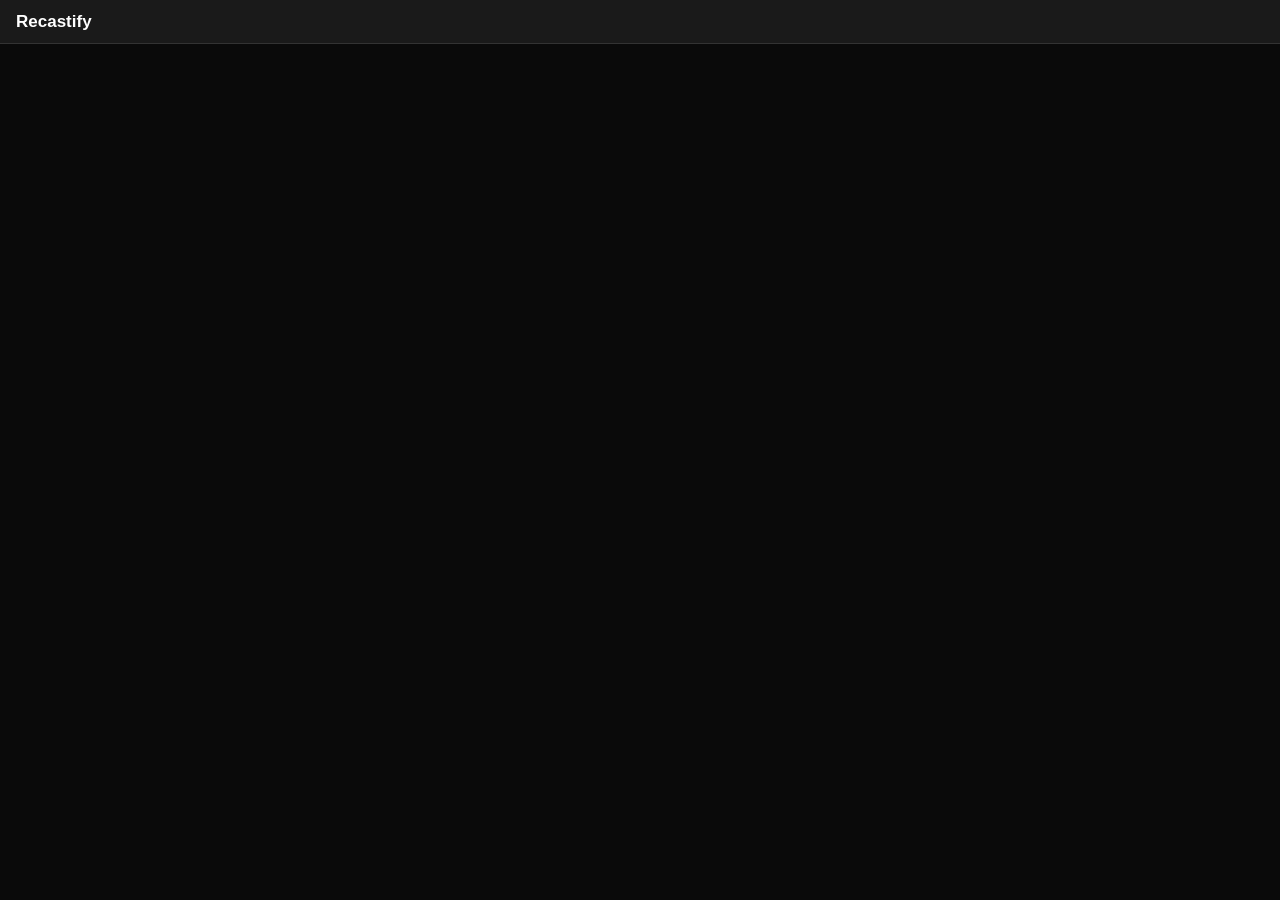
==== src/controller/wwwroot/index.html @ 9b576a6c "content init" ====
<!DOCTYPE html>
<html lang="en">
<head>
    <meta charset="UTF-8">
    <meta name="viewport" content="width=device-width, initial-scale=1, maximum-scale=1, user-scalable=no, viewport-fit=cover">
    <meta name="apple-mobile-web-app-capable" content="yes">
    <meta name="apple-mobile-web-app-status-bar-style" content="black-translucent">
    <title>Recastify</title>
    <link rel="stylesheet" href="style.css">
</head>
<body>
    <header class="header">
        <h1>Recastify</h1>
    </header>

    <main id="bridge-list" class="bridge-list">
        <!-- Populated by app.js -->
    </main>

    <audio id="player" preload="none"></audio>

    <div id="now-playing-bar" class="now-playing-bar hidden">
        <div class="now-playing-info">
            <span id="np-status" class="np-status"></span>
            <span id="np-name" class="np-name"></span>
        </div>
        <button id="np-stop" class="np-stop" type="button">Stop</button>
    </div>

    <script src="app.js"></script>
</body>
</html>
---- src/controller/wwwroot/style.css ----
* {
    box-sizing: border-box;
    margin: 0;
    padding: 0;
}

body {
    background: #0a0a0a;
    color: #ffffff;
    font-family: -apple-system, BlinkMacSystemFont, sans-serif;
    -webkit-text-size-adjust: 100%;
    min-height: 100vh;
    padding-bottom: 0;
}

.header {
    display: flex;
    align-items: center;
    height: 44px;
    padding: 0 16px;
    background: #1a1a1a;
    border-bottom: 1px solid #333;
}

.header h1 {
    font-size: 17px;
    font-weight: 600;
}

/* Bridge list */
.bridge-list {
    padding: 12px 16px;
    padding-bottom: 80px;
}

.bridge-card {
    background: #1a1a1a;
    border-radius: 12px;
    padding: 16px;
    margin-bottom: 12px;
    display: flex;
    flex-direction: column;
    min-height: 44px;
    -webkit-tap-highlight-color: transparent;
}

.bridge-card > * + * {
    margin-top: 8px;
}

.bridge-card-header {
    display: flex;
    align-items: center;
}

.bridge-status-dot {
    width: 10px;
    height: 10px;
    border-radius: 50%;
    flex-shrink: 0;
    margin-right: 10px;
}

.bridge-status-dot.playing {
    background: #34c759;
    box-shadow: 0 0 6px #34c759;
}

.bridge-status-dot.paused {
    background: #ffcc00;
}

.bridge-status-dot.offline {
    background: #555555;
}

.bridge-name {
    font-size: 17px;
    font-weight: 600;
    flex: 1;
    margin-right: 10px;
}

.bridge-state-label {
    font-size: 12px;
    font-weight: 600;
    text-transform: uppercase;
    letter-spacing: 0.5px;
    padding: 2px 8px;
    border-radius: 4px;
}

.bridge-state-label.playing {
    color: #34c759;
    background: rgba(52, 199, 89, 0.15);
}

.bridge-state-label.paused {
    color: #ffcc00;
    background: rgba(255, 204, 0, 0.15);
}

.bridge-state-label.offline {
    color: #555555;
    background: rgba(85, 85, 85, 0.15);
}

.bridge-subtitle {
    font-size: 14px;
    color: #a0a0a0;
}

.bridge-actions {
    display: flex;
    margin-top: 4px;
}

.bridge-actions > * + * {
    margin-left: 8px;
}

.btn {
    display: inline-flex;
    align-items: center;
    justify-content: center;
    min-height: 44px;
    min-width: 44px;
    padding: 10px 20px;
    border: none;
    border-radius: 10px;
    font-size: 15px;
    font-weight: 600;
    font-family: inherit;
    cursor: pointer;
    -webkit-tap-highlight-color: transparent;
}

.btn-listen {
    background: #34c759;
    color: #000;
    flex: 1;
}

.btn-listen:active {
    opacity: 0.7;
}

.btn-listen.paused-btn {
    background: #ffcc00;
    color: #000;
}

.btn-listen.offline-btn {
    background: #555555;
    color: #ffffff;
}

/* Now playing bar */
.now-playing-bar {
    position: fixed;
    bottom: 0;
    left: 0;
    right: 0;
    height: 60px;
    background: #1a1a1a;
    border-top: 1px solid #333;
    display: flex;
    align-items: center;
    padding: 0 16px;
    z-index: 10;
}

.now-playing-bar.hidden {
    display: none;
}

.now-playing-info {
    flex: 1;
    display: flex;
    flex-direction: column;
    margin-right: 12px;
}

.now-playing-info > * + * {
    margin-top: 2px;
}

.np-status {
    font-size: 12px;
    color: #a0a0a0;
}

.np-name {
    font-size: 15px;
    font-weight: 600;
}

.np-stop {
    min-height: 44px;
    min-width: 44px;
    padding: 8px 16px;
    background: transparent;
    border: 1px solid #555555;
    border-radius: 8px;
    color: #ffffff;
    font-size: 14px;
    font-weight: 600;
    font-family: inherit;
    cursor: pointer;
    -webkit-tap-highlight-color: transparent;
}

/* Waiting animation */
@-webkit-keyframes pulse {
    0%, 100% { opacity: 0.4; }
    50% { opacity: 1; }
}

@keyframes pulse {
    0%, 100% { opacity: 0.4; }
    50% { opacity: 1; }
}

.waiting-dots {
    display: inline-block;
}

.waiting-dots span {
    -webkit-animation: pulse 1.4s infinite;
            animation: pulse 1.4s infinite;
    font-size: 18px;
}

.waiting-dots span:nth-child(2) {
    -webkit-animation-delay: 0.2s;
            animation-delay: 0.2s;
}

.waiting-dots span:nth-child(3) {
    -webkit-animation-delay: 0.4s;
            animation-delay: 0.4s;
}

.btn-retry {
    display: inline-flex;
    align-items: center;
    justify-content: center;
    min-height: 44px;
    padding: 8px 24px;
    background: #34c759;
    color: #000;
    border: none;
    border-radius: 8px;
    font-size: 15px;
    font-weight: 600;
    font-family: inherit;
    cursor: pointer;
    -webkit-tap-highlight-color: transparent;
}

.btn-retry:active {
    opacity: 0.7;
}
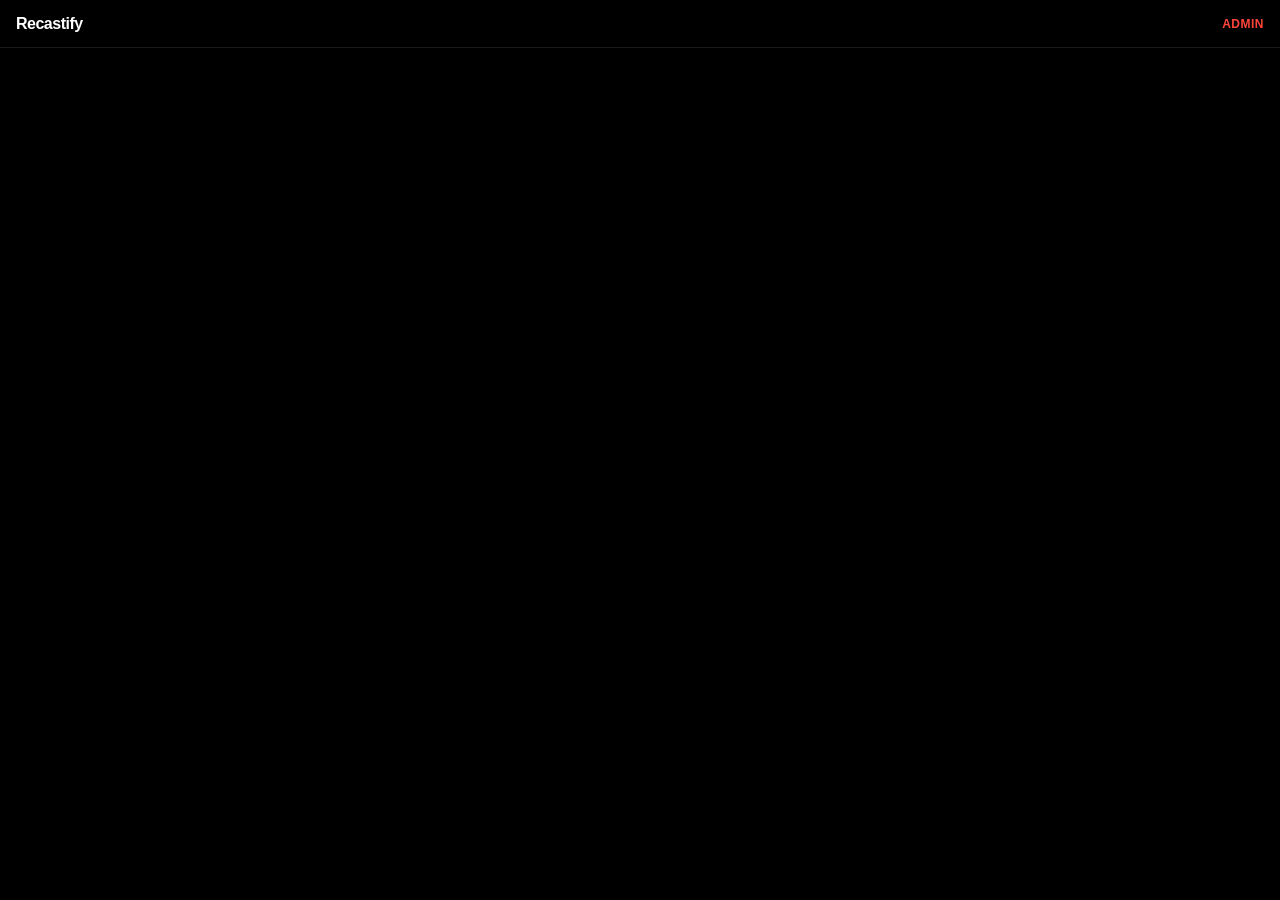
==== commit 269f98e8: "ui redesign" ====
--- a/src/controller/wwwroot/index.html
+++ b/src/controller/wwwroot/index.html
@@ -9,8 +9,10 @@
     <link rel="stylesheet" href="style.css">
 </head>
 <body>
+    <video id="no-sleep-video" playsinline webkit-playsinline loop muted style="position:absolute;top:0;left:0;width:1px;height:1px;opacity:0.01;pointer-events:none;z-index:-9999;"></video>
     <header class="header">
         <h1>Recastify</h1>
+        <a href="admin.html">Admin</a>
     </header>
 
     <main id="bridge-list" class="bridge-list">
--- a/src/controller/wwwroot/style.css
+++ b/src/controller/wwwroot/style.css
@@ -1,3 +1,6 @@
+/* Recastify — Swiss Minimalist Stylesheet */
+/* Optimized for legacy iOS (iPhone 4/4S) Safari PWA & modern browsers */
+
 * {
     box-sizing: border-box;
     margin: 0;
@@ -5,39 +8,54 @@
 }
 
 body {
-    background: #0a0a0a;
+    background: #000000;
     color: #ffffff;
-    font-family: -apple-system, BlinkMacSystemFont, sans-serif;
+    font-family: -apple-system, BlinkMacSystemFont, "Helvetica Neue", Arial, sans-serif;
     -webkit-text-size-adjust: 100%;
     min-height: 100vh;
     padding-bottom: 0;
 }
 
+/* Header */
 .header {
     display: flex;
     align-items: center;
-    height: 44px;
+    justify-content: space-between;
+    height: 48px;
     padding: 0 16px;
-    background: #1a1a1a;
-    border-bottom: 1px solid #333;
+    background: #000000;
+    border-bottom: 1px solid #1a1a1a;
 }
 
 .header h1 {
-    font-size: 17px;
-    font-weight: 600;
-}
-
-/* Bridge list */
+    font-size: 16px;
+    font-weight: 800;
+    letter-spacing: -0.5px;
+}
+
+.header a {
+    color: #ff453a;
+    text-decoration: none;
+    font-size: 12px;
+    font-weight: 700;
+    text-transform: uppercase;
+    letter-spacing: 0.5px;
+}
+
+/* Bridge list grid layout */
 .bridge-list {
-    padding: 12px 16px;
-    padding-bottom: 80px;
+    padding: 16px;
+    padding-bottom: 90px;
+    max-width: 600px;
+    margin: 0 auto;
 }
 
 .bridge-card {
-    background: #1a1a1a;
-    border-radius: 12px;
+    background: #000000;
+    border: 1px solid #222222;
+    border-radius: 0px;
     padding: 16px;
-    margin-bottom: 12px;
+    margin-bottom: 16px;
     display: flex;
     flex-direction: column;
     min-height: 44px;
@@ -45,7 +63,7 @@
 }
 
 .bridge-card > * + * {
-    margin-top: 8px;
+    margin-top: 10px;
 }
 
 .bridge-card-header {
@@ -54,16 +72,15 @@
 }
 
 .bridge-status-dot {
-    width: 10px;
-    height: 10px;
-    border-radius: 50%;
+    width: 8px;
+    height: 8px;
+    border-radius: 0px; /* Sharp Swiss geometric elements */
     flex-shrink: 0;
     margin-right: 10px;
 }
 
 .bridge-status-dot.playing {
-    background: #34c759;
-    box-shadow: 0 0 6px #34c759;
+    background: #ff453a;
 }
 
 .bridge-status-dot.paused {
@@ -71,99 +88,111 @@
 }
 
 .bridge-status-dot.offline {
-    background: #555555;
+    background: #444444;
 }
 
 .bridge-name {
-    font-size: 17px;
-    font-weight: 600;
+    font-size: 16px;
+    font-weight: 700;
     flex: 1;
     margin-right: 10px;
 }
 
 .bridge-state-label {
-    font-size: 12px;
-    font-weight: 600;
-    text-transform: uppercase;
-    letter-spacing: 0.5px;
-    padding: 2px 8px;
-    border-radius: 4px;
+    font-size: 10px;
+    font-weight: 700;
+    text-transform: uppercase;
+    letter-spacing: 1px;
+    padding: 2px 6px;
+    border: 1px solid currentColor;
+    border-radius: 0px;
 }
 
 .bridge-state-label.playing {
-    color: #34c759;
-    background: rgba(52, 199, 89, 0.15);
+    color: #ff453a;
 }
 
 .bridge-state-label.paused {
     color: #ffcc00;
-    background: rgba(255, 204, 0, 0.15);
 }
 
 .bridge-state-label.offline {
-    color: #555555;
-    background: rgba(85, 85, 85, 0.15);
+    color: #666666;
 }
 
 .bridge-subtitle {
-    font-size: 14px;
-    color: #a0a0a0;
+    font-size: 13px;
+    color: #888888;
+    line-height: 1.4;
 }
 
 .bridge-actions {
     display: flex;
-    margin-top: 4px;
-}
-
-.bridge-actions > * + * {
-    margin-left: 8px;
-}
-
+    margin-top: 8px;
+    gap: 8px;
+}
+
+/* Swiss Buttons */
 .btn {
     display: inline-flex;
     align-items: center;
     justify-content: center;
     min-height: 44px;
-    min-width: 44px;
-    padding: 10px 20px;
-    border: none;
-    border-radius: 10px;
-    font-size: 15px;
-    font-weight: 600;
+    padding: 10px 16px;
+    border: 1px solid #222222;
+    border-radius: 0px;
+    font-size: 13px;
+    font-weight: 700;
+    text-transform: uppercase;
+    letter-spacing: 1px;
     font-family: inherit;
     cursor: pointer;
+    background: #000000;
+    color: #ffffff;
     -webkit-tap-highlight-color: transparent;
 }
 
+.btn:active {
+    background: #111111;
+}
+
 .btn-listen {
-    background: #34c759;
-    color: #000;
+    background: #ff453a;
+    color: #ffffff;
+    border-color: #ff453a;
     flex: 1;
 }
 
 .btn-listen:active {
-    opacity: 0.7;
+    background: #e03b32;
+    border-color: #e03b32;
 }
 
 .btn-listen.paused-btn {
     background: #ffcc00;
-    color: #000;
+    color: #000000;
+    border-color: #ffcc00;
+}
+
+.btn-listen.paused-btn:active {
+    background: #e6b800;
 }
 
 .btn-listen.offline-btn {
-    background: #555555;
-    color: #ffffff;
-}
-
-/* Now playing bar */
+    background: #111111;
+    color: #666666;
+    border-color: #222222;
+}
+
+/* Now playing bar at bottom */
 .now-playing-bar {
     position: fixed;
     bottom: 0;
     left: 0;
     right: 0;
-    height: 60px;
-    background: #1a1a1a;
-    border-top: 1px solid #333;
+    height: 64px;
+    background: #0b0b0b;
+    border-top: 1px solid #1a1a1a;
     display: flex;
     align-items: center;
     padding: 0 16px;
@@ -186,38 +215,49 @@
 }
 
 .np-status {
-    font-size: 12px;
-    color: #a0a0a0;
+    font-size: 10px;
+    text-transform: uppercase;
+    letter-spacing: 1px;
+    color: #ff453a;
+    font-weight: 700;
 }
 
 .np-name {
     font-size: 15px;
-    font-weight: 600;
+    font-weight: 700;
+    color: #ffffff;
+    overflow: hidden;
+    text-overflow: ellipsis;
+    white-space: nowrap;
 }
 
 .np-stop {
-    min-height: 44px;
-    min-width: 44px;
+    min-height: 38px;
     padding: 8px 16px;
-    background: transparent;
-    border: 1px solid #555555;
-    border-radius: 8px;
-    color: #ffffff;
-    font-size: 14px;
-    font-weight: 600;
-    font-family: inherit;
+    background: #ffffff;
+    border: none;
+    border-radius: 0px;
+    color: #000000;
+    font-size: 12px;
+    font-weight: 700;
+    text-transform: uppercase;
+    letter-spacing: 1px;
     cursor: pointer;
     -webkit-tap-highlight-color: transparent;
 }
 
-/* Waiting animation */
+.np-stop:active {
+    background: #cccccc;
+}
+
+/* Waiting animation pulse */
 @-webkit-keyframes pulse {
-    0%, 100% { opacity: 0.4; }
+    0%, 100% { opacity: 0.3; }
     50% { opacity: 1; }
 }
 
 @keyframes pulse {
-    0%, 100% { opacity: 0.4; }
+    0%, 100% { opacity: 0.3; }
     50% { opacity: 1; }
 }
 
@@ -228,7 +268,8 @@
 .waiting-dots span {
     -webkit-animation: pulse 1.4s infinite;
             animation: pulse 1.4s infinite;
-    font-size: 18px;
+    font-size: 14px;
+    color: #ffcc00;
 }
 
 .waiting-dots span:nth-child(2) {
@@ -245,19 +286,20 @@
     display: inline-flex;
     align-items: center;
     justify-content: center;
-    min-height: 44px;
-    padding: 8px 24px;
-    background: #34c759;
-    color: #000;
+    min-height: 28px;
+    padding: 4px 12px;
+    background: #ffcc00;
+    color: #000000;
     border: none;
-    border-radius: 8px;
-    font-size: 15px;
-    font-weight: 600;
-    font-family: inherit;
+    border-radius: 0px;
+    font-size: 11px;
+    font-weight: 700;
+    text-transform: uppercase;
+    letter-spacing: 0.5px;
     cursor: pointer;
     -webkit-tap-highlight-color: transparent;
 }
 
 .btn-retry:active {
-    opacity: 0.7;
-}
+    background: #e6b800;
+}
